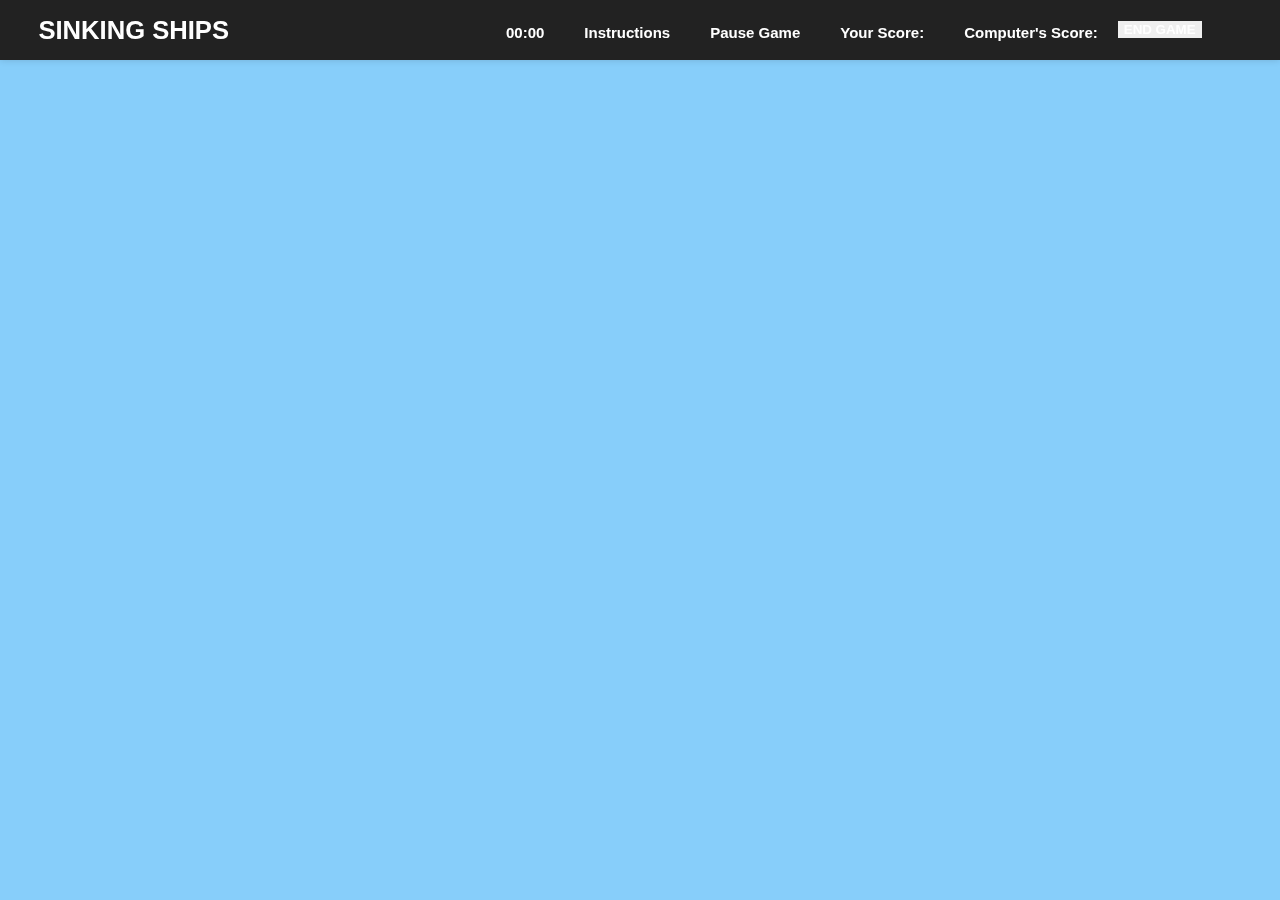
==== HTML5Application/public_html/index.html @ 92bac1d6 "Amended some AI" ====
<!DOCTYPE html>
<html>   
 <head>
    <meta charset="UTF-8">
    <link href="index.css" rel="stylesheet">
    <title>Sinking Ships</title>
  </head>
  

	<body>
    <!--Below outputs background music for the page-->
            
        <audio id="audio1" autoplay onloadeddata="setHalfVolume()" loop>
            <source src="media/background_music.mp3" type="audio/mpeg">

         Your browser does not support the audio element.
        </audio>
		
		<!--Header-->
    <header id="header">
    <div class="container">
        <h1>Sinking Ships</h1>
        
		  <!--Below outputs navigation bar-->
        <nav id="nav">
          <ul>
            <li><a id="clock">00:00</a></li>
            <li><a id = "turn"></a></li>

            <li><a href="#instructions">Instructions</a></li>
            <li><a href="#pausegame">Pause Game</a></li>
            <li><a id="pscore"> Your Score: </a></li> 
            <li><a id="cscore"> Computer's Score: </a></li> 
            <li><a<form action="welcome.html" method="get">
                        <p><input type="Submit" value="End Game"/></p>
                    </form> </li>

           </ul>
        </nav>          
      </div>
    </header>

 <!--Below outputs main grid area-->
    <div class="content">
      <div class="container">
          
          <div id="gameboard"></div>
          <div id="aigameboard"></div>
		  
        <!--Below outputs instructions Pop-Up-->
        <div id="instructions" class="overlay">
            <div class="popup">
                <h2>Instructions</h2>
                <a class="close" href="#">&times;</a>
                <div class="content">
                    <p>Select squares on the opponent’s grid to try and sink their ship!!</p>
                    <p>If the square turns red, then you have hit a ship. If it turns grey, then it’s a miss!!</p>
                    <p>If you sink an opponent’s ship, your score will go up!!</p>
                    <p>Sink all of the opponent’s ships to win!!</p>
                </div>
            </div>
        </div>


        <!--Below outputs pause Pop-Up-->
        <div id="pausegame" class="overlay">
            <div id ="pause" class="popup">
                <h3>Game Paused</h3>
                <a class="close" href="#">&times;</a>
            </div>
        </div>

 <!--Extras   
        <div id ="side">
        <h1 id = "turn"></h1>
       
        -->


        <script src="jquery-1.6.1.js"></script>
        <script src="https://ajax.googleapis.com/ajax/libs/jquery/3.1.1/jquery.min.js"></script>
        <script type="text/javascript" src="grid.js"></script>
        <script type="text/javascript" src="ship.js"></script>
        <script type="text/javascript" src="AI.js"></script>
        <script type="text/javascript" src="player.js"></script>
        <script type="text/javascript" src="general.js"></script>
        <script type="text/javascript" src="mine.js"></script>
        <script type="text/javascript" src="sinkingships.js"></script>
    </body>
</html>
---- HTML5Application/public_html/index.css ----
/* Styling for the main body*/
body {
  
  background: #87cefa;
  margin: 0;
  padding: 0;
  border: 0;
  font-size: 100%;
  font: inherit;
  vertical-align: baseline;
  
  
      
}
.container {
  position: relative;
  margin: 0 auto;
  width: 94%;
  font-family: helvetica, sans-serif;
}
/* Right column (nav id)  */


             

/* Make the columns the same height as each other */
		#container {
			overflow: hidden;
		}



/* background color when you hover over the menu options */
                 a:hover {
                background-color:#86a3d5;
                
                }
                 /* styling for pause button*/
                a{
                  border-style: none;
                  
                  text-decoration: none;  
                  font-size: 15px;
                  
                }
                



/* Styling for the header*/
#header {
  z-index: 2;
  position: fixed;
  width: 100%;
  height: 60px;
  line-height: 60px;
  background: #222;
  color: white;
  box-sizing:border-box;
box-shadow: 0 0 7px 0 rgba(0, 0, 0, 0.15);
font-size: large;


}
/* Styling for the header H1 'Sinking Ships'*/
#header h1 {
  top: 0px;
  margin: 0px;
  text-transform: uppercase;
  font-size: 2vw;
  font-weight: bold;
}
/* Styling for navigation menus*/
#nav {
  position: absolute;
  right: 0;
  top: -15px;
  height: 60px;
}
/* Styling for navigation menu*/
#nav ul li {
  float: left;
  list-style: none;
  
}
/* Styling for navigation menu*/
#nav ul li a {
  display: block;
  color: white;
  text-decoration: none;
  padding: 0 20px;
  font-size: 15px;
  font-weight: bold;
  }
  
  input[type=Submit] {
   text-transform: uppercase;
    border: none;
    color: white;
    cursor: pointer;
   font-weight: bold;
   display: block;
    margin: auto;
    position: relative;
   
   }

/* Styling for the grids*/
#gameboard {
            position:relative;
            width:250px;
            height:250px;
            float:left;
            z-index: -1;
            padding-right: 5em;
            
            
        }
        #gameboard div {
            display: inline-block;
            position:absolute;
            -webkit-box-sizing: border-box; /* Safari 3.0 - 5.0, Chrome 1 - 9, Android 2.1 - 3.x */
            -moz-box-sizing: border-box;    /* Firefox 1 - 28 */
            box-sizing: border-box;         /* Safari 5.1+, Chrome 10+, Firefox 29+, Opera 7+, IE 8+, Android 4.0+, iOS any */
            background: #f6f8f9; /* Old browsers */
            border: 3px solid black;
            width:30px;
            height:30px;
        }
        #gameboard :hover {
            background-color: #3333ff;
        }
        .hit {
            background: red;
        }
        #side {
            position: absolute;
            right: 16px;
            font-size: 18px;
        }
        #aigameboard {
            position: relative;
            width:400px;
            height:400px;
            float:left;
            z-index: -1;
        }
        #aigameboard div {
            display: inline-block;
            position:absolute;
            -webkit-box-sizing: border-box; /* Safari 3.0 - 5.0, Chrome 1 - 9, Android 2.1 - 3.x */
            -moz-box-sizing: border-box;    /* Firefox 1 - 28 */
            box-sizing: border-box;         /* Safari 5.1+, Chrome 10+, Firefox 29+, Opera 7+, IE 8+, Android 4.0+, iOS any */
            background: #f6f8f9; /* Old browsers */
            border: 3px solid black;
            width:50px;
            height:50px; 
        }
        #aigameboard :hover {
            background-color: #3333ff;
        }  
        
        
        
             /* styling for pop up and overlay */
                    
             .overlay {
            position: fixed;
            top: 0;
            bottom: 0;
            left: 0;
            right: 0;
            background: rgba(0, 0, 0, 0.7);
            transition: opacity 500ms;
            visibility: hidden;
            opacity: 0;
            }
        .overlay:target {
            visibility: visible;
            opacity: 1;
        }       
                          
            .popup {
            margin: 70px auto;
            padding: 20px;
            background: #fff;
            border-radius: 5px;
            width: 70%;
            position: relative;
            transition: all 5s ease-in-out;
        }

         .popup h2 {
            margin-top: 0;
            color: #333;
            font-family: Tahoma, Arial, sans-serif;
            text-decoration: underline
        }
        .popup h3 {

            color: #333;
            font-family: Tahoma, Arial, sans-serif;
            font-size: 300%
        }
        .popup .close {
            position: absolute;
            top: 20px;
            right: 30px;
            transition: all 200ms;
            font-size: 30px;
            font-weight: bold;
            text-decoration: none;
            color: #333;
        }
        .popup .close:hover {
            color: #06D85F;
        }
        .popup .content {
            max-height: 20%;
            overflow: auto;
        }
        
        .content {
        position: relative;
        
        }
      .content p {
      margin-bottom: 10px;
       }
        
          /* styling for mobile devices */
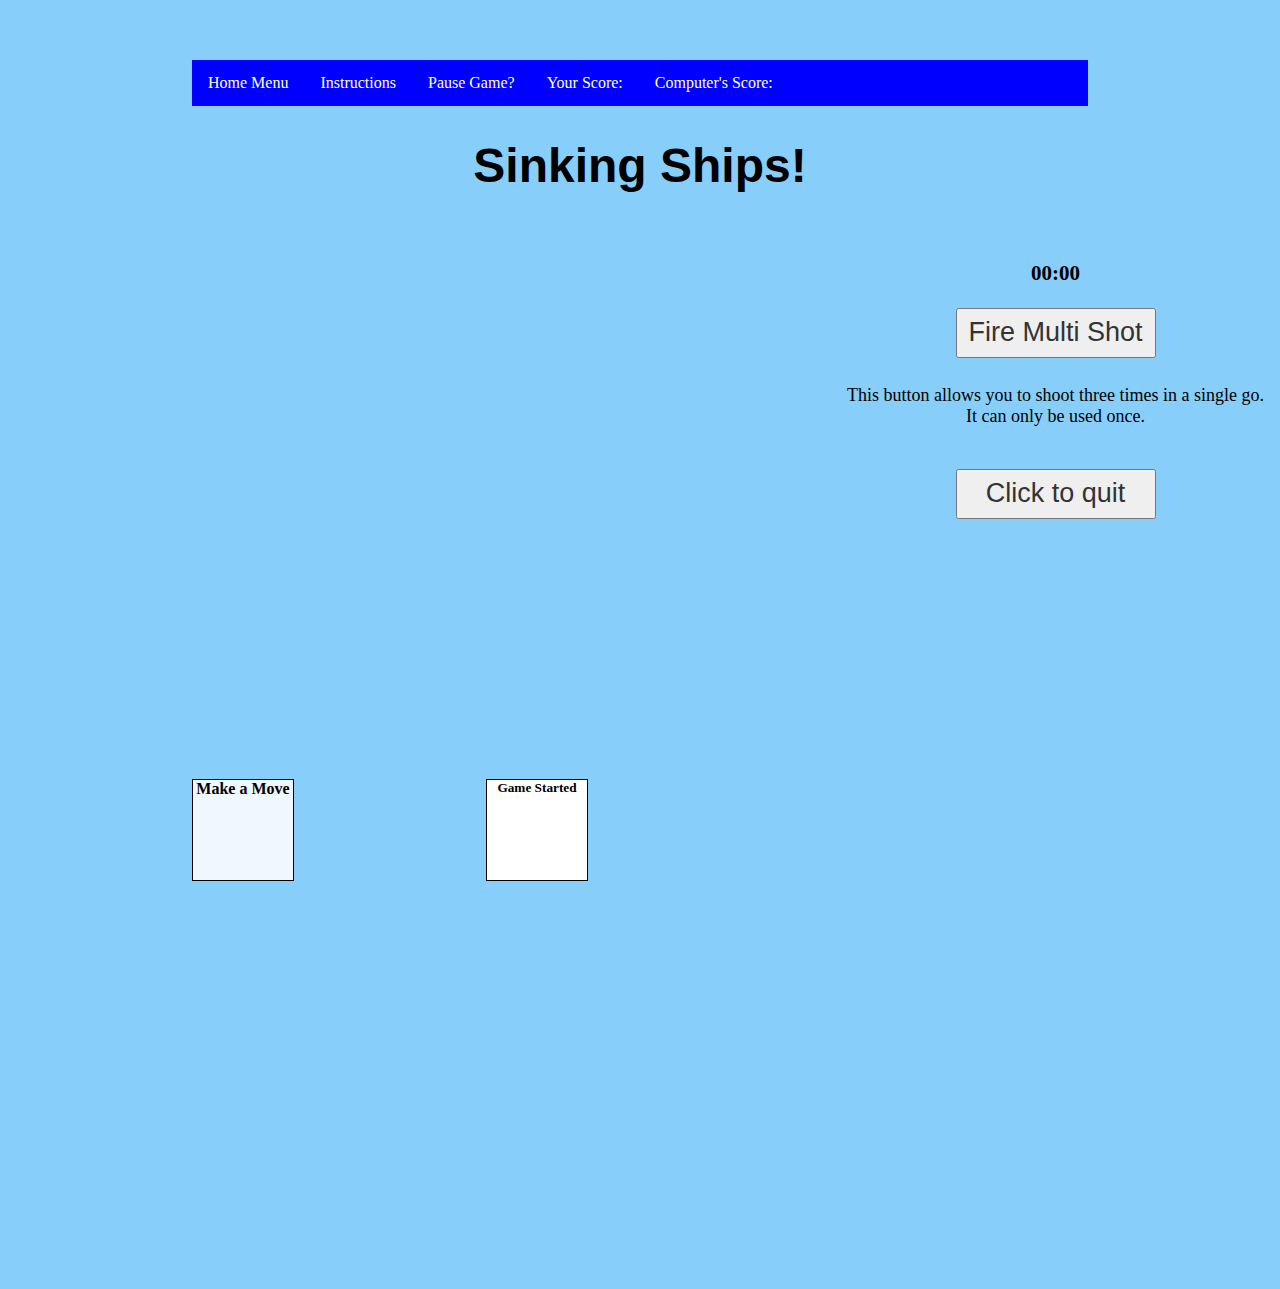
==== commit 0654d4b9: "Merge pull request #55 from CharlRoche/charlotte3" ====
--- a/HTML5Application/public_html/index.html
+++ b/HTML5Application/public_html/index.html
@@ -1,52 +1,339 @@
 <!DOCTYPE html>
 <html>   
- <head>
+    <style>
+        ul {
+            list-style-type: none;margin: 0;padding: 0;overflow: hidden;background-color: blue;
+        }
+        li {
+            float: left;
+        }
+        li a {
+            display: inline-block;color: white;text-align: center;padding: 14px 16px;text-decoration: none;
+        }
+        li a:hover {
+            background-color: darkblue;
+        }  
+        .overlay {
+            position: fixed;
+            top: 0;
+            bottom: 0;
+            left: 0;
+            right: 0;
+            background: rgba(0, 0, 0, 0.7);
+            transition: opacity 500ms;
+            visibility: hidden;
+            opacity: 0;
+        }
+        .overlay:target {
+            visibility: visible;
+            opacity: 1;
+        }
+        .popup {
+            margin: 70px auto;
+            padding: 20px;
+            background: #fff;
+            border-radius: 5px;
+            width: 70%;
+            position: relative;
+            transition: all 5s ease-in-out;
+        }
+        .popup h2 {
+            margin-top: 0;
+            color: #333;
+            font-family: Tahoma, Arial, sans-serif;
+            text-decoration: underline
+        }
+        .popup h3 {
+            color: #333;
+            font-family: Tahoma, Arial, sans-serif;
+            font-size: 300%
+        }
+        .popup .close {
+            position: absolute;
+            top: 20px;
+            right: 30px;
+            transition: all 200ms;
+            font-size: 30px;
+            font-weight: bold;
+            text-decoration: none;
+            color: #333;
+        }
+        .popup .close:hover {
+            color: #06D85F;
+        }
+        .popup .content {
+            max-height: 30%;
+            overflow: auto;
+        }
+        @media screen and (max-width: 700px){
+            .box{
+                width: 70%;
+            }
+            .popup{
+                width: 70%;
+            }
+        }
+        body {
+            background-color: lightskyblue;
+            background-repeat: no-repeat;
+            background-attachment: fixed;
+            background-position: top center;
+            text-align: center;
+            margin: 60px auto;
+            width: 70%;
+            max-width: 1350px;
+        }
+        h1 {
+            font-size: 3em;
+            font-family:'Helvetica', 'Arial', 'Sans-Serif';
+        }
+        p, button, input {
+            font-size: 1.5em;
+            line-height: 1.4em;
+            color: #333;
+            margin-bottom:1em;
+
+        }
+        #gameboard {
+            position:relative;
+            margin:0 auto 2em auto;
+            width:500px;
+            height:500px;
+            float:left;
+            z-index: -1;
+        }
+        #gameboard div {
+            display: inline-block;
+            position:absolute;
+            -webkit-box-sizing: border-box; /* Safari 3.0 - 5.0, Chrome 1 - 9, Android 2.1 - 3.x */
+            -moz-box-sizing: border-box;    /* Firefox 1 - 28 */
+            box-sizing: border-box;         /* Safari 5.1+, Chrome 10+, Firefox 29+, Opera 7+, IE 8+, Android 4.0+, iOS any */
+            background: #f6f8f9; /* Old browsers */
+            border: 1px solid blue;
+            width:30px;
+            height:30px;
+        }
+        #gameboard :hover {
+            background-color: #3333ff;
+        }
+        .hit {
+            background: red;
+        }
+        #side {
+            position: absolute;
+
+            right: 16px;
+            font-size: 18px;
+        }
+        #aigameboard {
+            position:relative;
+            margin:0 auto 2em auto;
+            width:500px;
+            height:500px;
+            float:right;
+            z-index: -1;
+        }
+        #aigameboard div {
+            display: inline-block;
+            position:absolute;
+            -webkit-box-sizing: border-box; /* Safari 3.0 - 5.0, Chrome 1 - 9, Android 2.1 - 3.x */
+            -moz-box-sizing: border-box;    /* Firefox 1 - 28 */
+            box-sizing: border-box;         /* Safari 5.1+, Chrome 10+, Firefox 29+, Opera 7+, IE 8+, Android 4.0+, iOS any */
+            background: #f6f8f9; /* Old browsers */
+            border: 1px solid black;
+            width:50px;
+            height:50px; 
+        }
+        #aigameboard :hover {
+            background-color: #3333ff;
+        }  
+    </style>
+
     <meta charset="UTF-8">
-    <link href="index.css" rel="stylesheet">
-    <title>Sinking Ships</title>
-  </head>
+    <meta name="viewport" content="width=device-width, initial-scale=1.0">
+
+    <body>
+
+    <style>
+ul {
+    list-style-type: none;margin: 0;padding: 0;overflow: hidden;background-color: blue;
+}
+li {
+    float: left;
+}
+li a {
+    display: inline-block;color: white;text-align: center;padding: 14px 16px;text-decoration: none;
+}
+li a:hover {
+    background-color: darkblue;
+}  
+.overlay {
+  position: fixed;
+  top: 0;
+  bottom: 0;
+  left: 0;
+  right: 0;
+  background: rgba(0, 0, 0, 0.7);
+  transition: opacity 500ms;
+  visibility: hidden;
+  opacity: 0;
+}
+.overlay:target {
+  visibility: visible;
+  opacity: 1;
+}
+.popup {
+  margin: 70px auto;
+  padding: 20px;
+  background: #fff;
+  border-radius: 5px;
+  width: 70%;
+  position: relative;
+  transition: all 5s ease-in-out;
+}
+.popup h2 {
+  margin-top: 0;
+  color: #333;
+  font-family: Tahoma, Arial, sans-serif;
+  text-decoration: underline
+}
+.popup h3 {
   
-
-	<body>
-    <!--Below outputs background music for the page-->
-            
+  color: #333;
+  font-family: Tahoma, Arial, sans-serif;
+  font-size: 300%
+}
+.popup .close {
+  position: absolute;
+  top: 20px;
+  right: 30px;
+  transition: all 200ms;
+  font-size: 30px;
+  font-weight: bold;
+  text-decoration: none;
+  color: #333;
+}
+.popup .close:hover {
+  color: #06D85F;
+}
+.popup .content {
+  max-height: 30%;
+  overflow: auto;
+}
+@media screen and (max-width: 700px){
+  .box{
+    width: 70%;
+  }
+  .popup{
+    width: 70%;
+  }
+}
+body {
+background-color: lightskyblue;
+background-repeat: no-repeat;
+background-attachment: fixed;
+background-position: top center;
+text-align: center;
+margin: 60px auto;
+width: 70%;
+max-width: 1350px;
+}
+h1 {
+    font-size: 3em;
+    font-family:'Helvetica', 'Arial', 'Sans-Serif';
+}
+p, button, input {
+    font-size: 1.5em;
+    line-height: 1.4em;
+    color: #333;
+	margin-bottom:1em;
+}
+#gameboard {
+	position:relative;
+	margin:0 auto 2em auto;
+	width:500px;
+	height:500px;
+        float:left;
+        z-index: -1;
+}
+#gameboard div {
+        display: inline-block;
+	position:absolute;
+	-webkit-box-sizing: border-box; /* Safari 3.0 - 5.0, Chrome 1 - 9, Android 2.1 - 3.x */
+	-moz-box-sizing: border-box;    /* Firefox 1 - 28 */
+	box-sizing: border-box;         /* Safari 5.1+, Chrome 10+, Firefox 29+, Opera 7+, IE 8+, Android 4.0+, iOS any */
+	background: #f6f8f9; /* Old browsers */
+	border: 1px solid blue;
+	width:30px;
+	height:30px;
+}
+#gameboard :hover {
+    background-color: #3333ff;
+}
+.hit {
+	background: red;
+}
+.box{
+	width:100px;
+	height:100px;
+        border: 1px solid black;
+        background: #f0f8ff;
+        float:left;
+        float: bottom;
+}
+.aibox{
+	width:100px;
+	height:100px;
+        border: 1px solid black;
+        background: #ffffff;
+        float: right;
+        float: bottom;
+}
+#aigameboard {
+	position:relative;
+	margin:0 auto 2em auto;
+	width:500px;
+	height:500px;
+        float:right;
+        z-index: -1;
+}
+#aigameboard div {
+        display: inline-block;
+    	position:absolute;
+	-webkit-box-sizing: border-box; /* Safari 3.0 - 5.0, Chrome 1 - 9, Android 2.1 - 3.x */
+	-moz-box-sizing: border-box;    /* Firefox 1 - 28 */
+	box-sizing: border-box;         /* Safari 5.1+, Chrome 10+, Firefox 29+, Opera 7+, IE 8+, Android 4.0+, iOS any */
+	background: #f6f8f9; /* Old browsers */
+	border: 1px solid black;
+	width:50px;
+	height:50px; 
+}
+#aigameboard :hover {
+    background-color: #3333ff;
+}  
+</style>
+
+        <meta charset="UTF-8">
+        <meta name="viewport" content="width=device-width, initial-scale=1.0">
+
+    <body>
+
         <audio id="audio1" autoplay onloadeddata="setHalfVolume()" loop>
-            <source src="media/background_music.mp3" type="audio/mpeg">
-
-         Your browser does not support the audio element.
+            <source src="background_music.mp3" type="audio/mpeg">
+
+            Your browser does not support the audio element.
         </audio>
-		
-		<!--Header-->
-    <header id="header">
-    <div class="container">
-        <h1>Sinking Ships</h1>
-        
-		  <!--Below outputs navigation bar-->
-        <nav id="nav">
-          <ul>
-            <li><a id="clock">00:00</a></li>
-            <li><a id = "turn"></a></li>
-
+
+        <!--Below outputs menu bar-->
+        <ul>
+            <li><a href="welcome.html">Home Menu</a></li>
             <li><a href="#instructions">Instructions</a></li>
-            <li><a href="#pausegame">Pause Game</a></li>
+            <li><a href="#pausegame">Pause Game?</a></li>
             <li><a id="pscore"> Your Score: </a></li> 
             <li><a id="cscore"> Computer's Score: </a></li> 
-            <li><a<form action="welcome.html" method="get">
-                        <p><input type="Submit" value="End Game"/></p>
-                    </form> </li>
-
-           </ul>
-        </nav>          
-      </div>
-    </header>
-
- <!--Below outputs main grid area-->
-    <div class="content">
-      <div class="container">
-          
-          <div id="gameboard"></div>
-          <div id="aigameboard"></div>
-		  
+
+        </ul>
+
         <!--Below outputs instructions Pop-Up-->
         <div id="instructions" class="overlay">
             <div class="popup">
@@ -61,7 +348,6 @@
             </div>
         </div>
 
-
         <!--Below outputs pause Pop-Up-->
         <div id="pausegame" class="overlay">
             <div id ="pause" class="popup">
@@ -70,12 +356,31 @@
             </div>
         </div>
 
- <!--Extras   
+
+
+        <h1 id = "title">Sinking Ships!</h1>
         <div id ="side">
-        <h1 id = "turn"></h1>
-       
-        -->
-
+            <h1 id = "turn"></h1>
+            <h3 id="clock">00:00</h3>
+            <button type="button" id="btnMultiShot" style="height:50px; width:200px;">Fire Multi Shot</button>
+            <br>  This button allows you to shoot three times in a single go. <br> It can only be used once.<br> <br><br>
+
+            <form action="welcome.html" method="get">
+                <input type="Submit" value="Click to quit" style="height:50px; width:200px;"/>
+
+            </form>
+
+
+
+        </div>
+        
+        
+        <div id="gameboard"></div>
+
+        <div id="aigameboard"></div>
+        
+        <h4 class="box" id="dialogueBox">Make a Move</h4>
+        <h5 class="aibox" id="aidialogueBox">Game Started</h5>
 
         <script src="jquery-1.6.1.js"></script>
         <script src="https://ajax.googleapis.com/ajax/libs/jquery/3.1.1/jquery.min.js"></script>
@@ -86,5 +391,6 @@
         <script type="text/javascript" src="general.js"></script>
         <script type="text/javascript" src="mine.js"></script>
         <script type="text/javascript" src="sinkingships.js"></script>
+        
     </body>
 </html>
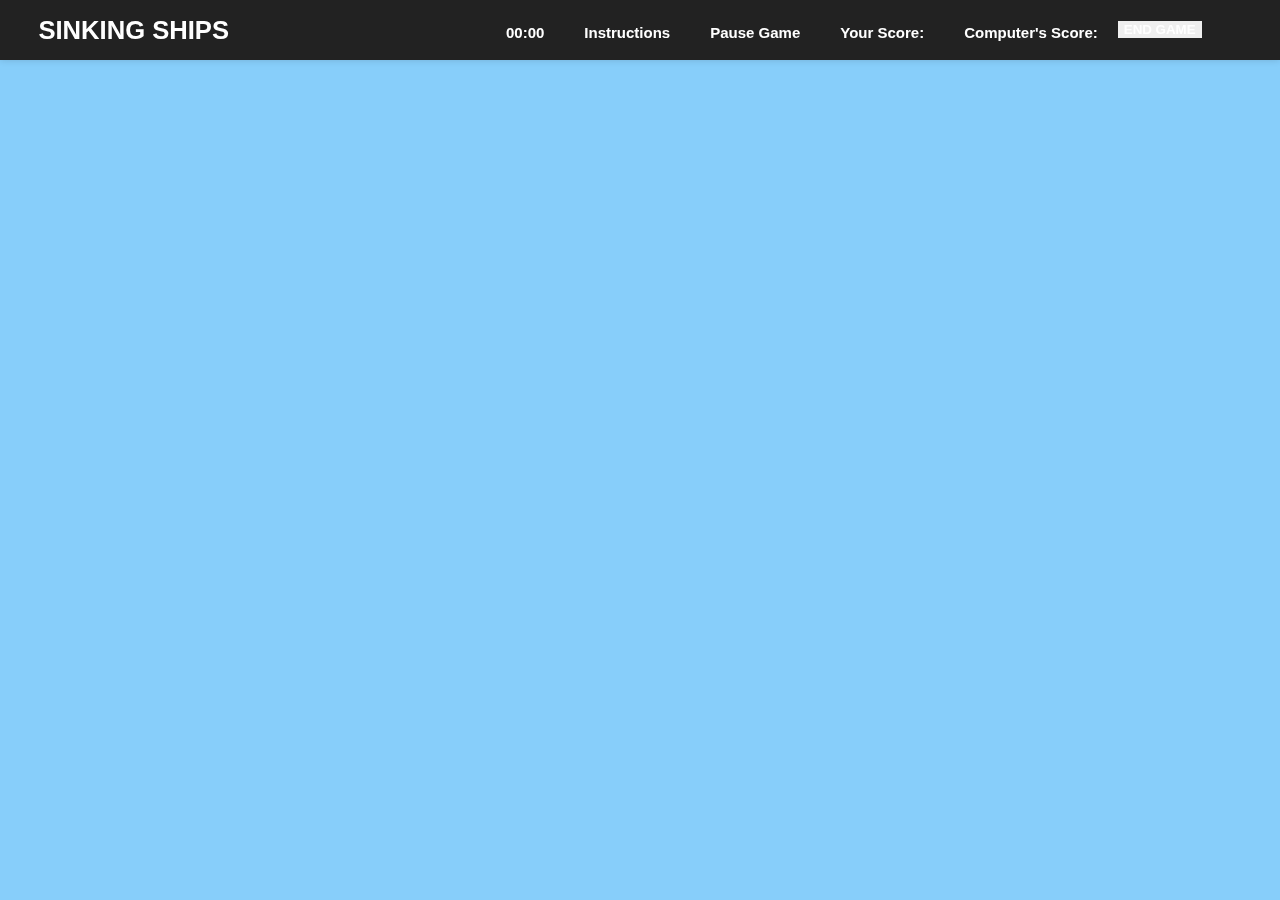
==== commit df361581: "Merge origin/Derby into ai" ====
--- a/HTML5Application/public_html/index.html
+++ b/HTML5Application/public_html/index.html
@@ -1,339 +1,52 @@
 <!DOCTYPE html>
 <html>   
-    <style>
-        ul {
-            list-style-type: none;margin: 0;padding: 0;overflow: hidden;background-color: blue;
-        }
-        li {
-            float: left;
-        }
-        li a {
-            display: inline-block;color: white;text-align: center;padding: 14px 16px;text-decoration: none;
-        }
-        li a:hover {
-            background-color: darkblue;
-        }  
-        .overlay {
-            position: fixed;
-            top: 0;
-            bottom: 0;
-            left: 0;
-            right: 0;
-            background: rgba(0, 0, 0, 0.7);
-            transition: opacity 500ms;
-            visibility: hidden;
-            opacity: 0;
-        }
-        .overlay:target {
-            visibility: visible;
-            opacity: 1;
-        }
-        .popup {
-            margin: 70px auto;
-            padding: 20px;
-            background: #fff;
-            border-radius: 5px;
-            width: 70%;
-            position: relative;
-            transition: all 5s ease-in-out;
-        }
-        .popup h2 {
-            margin-top: 0;
-            color: #333;
-            font-family: Tahoma, Arial, sans-serif;
-            text-decoration: underline
-        }
-        .popup h3 {
-            color: #333;
-            font-family: Tahoma, Arial, sans-serif;
-            font-size: 300%
-        }
-        .popup .close {
-            position: absolute;
-            top: 20px;
-            right: 30px;
-            transition: all 200ms;
-            font-size: 30px;
-            font-weight: bold;
-            text-decoration: none;
-            color: #333;
-        }
-        .popup .close:hover {
-            color: #06D85F;
-        }
-        .popup .content {
-            max-height: 30%;
-            overflow: auto;
-        }
-        @media screen and (max-width: 700px){
-            .box{
-                width: 70%;
-            }
-            .popup{
-                width: 70%;
-            }
-        }
-        body {
-            background-color: lightskyblue;
-            background-repeat: no-repeat;
-            background-attachment: fixed;
-            background-position: top center;
-            text-align: center;
-            margin: 60px auto;
-            width: 70%;
-            max-width: 1350px;
-        }
-        h1 {
-            font-size: 3em;
-            font-family:'Helvetica', 'Arial', 'Sans-Serif';
-        }
-        p, button, input {
-            font-size: 1.5em;
-            line-height: 1.4em;
-            color: #333;
-            margin-bottom:1em;
+ <head>
+    <meta charset="UTF-8">
+    <link href="index.css" rel="stylesheet">
+    <title>Sinking Ships</title>
+  </head>
+  
 
-        }
-        #gameboard {
-            position:relative;
-            margin:0 auto 2em auto;
-            width:500px;
-            height:500px;
-            float:left;
-            z-index: -1;
-        }
-        #gameboard div {
-            display: inline-block;
-            position:absolute;
-            -webkit-box-sizing: border-box; /* Safari 3.0 - 5.0, Chrome 1 - 9, Android 2.1 - 3.x */
-            -moz-box-sizing: border-box;    /* Firefox 1 - 28 */
-            box-sizing: border-box;         /* Safari 5.1+, Chrome 10+, Firefox 29+, Opera 7+, IE 8+, Android 4.0+, iOS any */
-            background: #f6f8f9; /* Old browsers */
-            border: 1px solid blue;
-            width:30px;
-            height:30px;
-        }
-        #gameboard :hover {
-            background-color: #3333ff;
-        }
-        .hit {
-            background: red;
-        }
-        #side {
-            position: absolute;
+	<body>
+    <!--Below outputs background music for the page-->
+            
+        <audio id="audio1" autoplay onloadeddata="setHalfVolume()" loop>
+            <source src="media/background_music.mp3" type="audio/mpeg">
 
-            right: 16px;
-            font-size: 18px;
-        }
-        #aigameboard {
-            position:relative;
-            margin:0 auto 2em auto;
-            width:500px;
-            height:500px;
-            float:right;
-            z-index: -1;
-        }
-        #aigameboard div {
-            display: inline-block;
-            position:absolute;
-            -webkit-box-sizing: border-box; /* Safari 3.0 - 5.0, Chrome 1 - 9, Android 2.1 - 3.x */
-            -moz-box-sizing: border-box;    /* Firefox 1 - 28 */
-            box-sizing: border-box;         /* Safari 5.1+, Chrome 10+, Firefox 29+, Opera 7+, IE 8+, Android 4.0+, iOS any */
-            background: #f6f8f9; /* Old browsers */
-            border: 1px solid black;
-            width:50px;
-            height:50px; 
-        }
-        #aigameboard :hover {
-            background-color: #3333ff;
-        }  
-    </style>
+         Your browser does not support the audio element.
+        </audio>
+		
+		<!--Header-->
+    <header id="header">
+    <div class="container">
+        <h1>Sinking Ships</h1>
+        
+		  <!--Below outputs navigation bar-->
+        <nav id="nav">
+          <ul>
+            <li><a id="clock">00:00</a></li>
+            <li><a id = "turn"></a></li>
 
-    <meta charset="UTF-8">
-    <meta name="viewport" content="width=device-width, initial-scale=1.0">
-
-    <body>
-
-    <style>
-ul {
-    list-style-type: none;margin: 0;padding: 0;overflow: hidden;background-color: blue;
-}
-li {
-    float: left;
-}
-li a {
-    display: inline-block;color: white;text-align: center;padding: 14px 16px;text-decoration: none;
-}
-li a:hover {
-    background-color: darkblue;
-}  
-.overlay {
-  position: fixed;
-  top: 0;
-  bottom: 0;
-  left: 0;
-  right: 0;
-  background: rgba(0, 0, 0, 0.7);
-  transition: opacity 500ms;
-  visibility: hidden;
-  opacity: 0;
-}
-.overlay:target {
-  visibility: visible;
-  opacity: 1;
-}
-.popup {
-  margin: 70px auto;
-  padding: 20px;
-  background: #fff;
-  border-radius: 5px;
-  width: 70%;
-  position: relative;
-  transition: all 5s ease-in-out;
-}
-.popup h2 {
-  margin-top: 0;
-  color: #333;
-  font-family: Tahoma, Arial, sans-serif;
-  text-decoration: underline
-}
-.popup h3 {
-  
-  color: #333;
-  font-family: Tahoma, Arial, sans-serif;
-  font-size: 300%
-}
-.popup .close {
-  position: absolute;
-  top: 20px;
-  right: 30px;
-  transition: all 200ms;
-  font-size: 30px;
-  font-weight: bold;
-  text-decoration: none;
-  color: #333;
-}
-.popup .close:hover {
-  color: #06D85F;
-}
-.popup .content {
-  max-height: 30%;
-  overflow: auto;
-}
-@media screen and (max-width: 700px){
-  .box{
-    width: 70%;
-  }
-  .popup{
-    width: 70%;
-  }
-}
-body {
-background-color: lightskyblue;
-background-repeat: no-repeat;
-background-attachment: fixed;
-background-position: top center;
-text-align: center;
-margin: 60px auto;
-width: 70%;
-max-width: 1350px;
-}
-h1 {
-    font-size: 3em;
-    font-family:'Helvetica', 'Arial', 'Sans-Serif';
-}
-p, button, input {
-    font-size: 1.5em;
-    line-height: 1.4em;
-    color: #333;
-	margin-bottom:1em;
-}
-#gameboard {
-	position:relative;
-	margin:0 auto 2em auto;
-	width:500px;
-	height:500px;
-        float:left;
-        z-index: -1;
-}
-#gameboard div {
-        display: inline-block;
-	position:absolute;
-	-webkit-box-sizing: border-box; /* Safari 3.0 - 5.0, Chrome 1 - 9, Android 2.1 - 3.x */
-	-moz-box-sizing: border-box;    /* Firefox 1 - 28 */
-	box-sizing: border-box;         /* Safari 5.1+, Chrome 10+, Firefox 29+, Opera 7+, IE 8+, Android 4.0+, iOS any */
-	background: #f6f8f9; /* Old browsers */
-	border: 1px solid blue;
-	width:30px;
-	height:30px;
-}
-#gameboard :hover {
-    background-color: #3333ff;
-}
-.hit {
-	background: red;
-}
-.box{
-	width:100px;
-	height:100px;
-        border: 1px solid black;
-        background: #f0f8ff;
-        float:left;
-        float: bottom;
-}
-.aibox{
-	width:100px;
-	height:100px;
-        border: 1px solid black;
-        background: #ffffff;
-        float: right;
-        float: bottom;
-}
-#aigameboard {
-	position:relative;
-	margin:0 auto 2em auto;
-	width:500px;
-	height:500px;
-        float:right;
-        z-index: -1;
-}
-#aigameboard div {
-        display: inline-block;
-    	position:absolute;
-	-webkit-box-sizing: border-box; /* Safari 3.0 - 5.0, Chrome 1 - 9, Android 2.1 - 3.x */
-	-moz-box-sizing: border-box;    /* Firefox 1 - 28 */
-	box-sizing: border-box;         /* Safari 5.1+, Chrome 10+, Firefox 29+, Opera 7+, IE 8+, Android 4.0+, iOS any */
-	background: #f6f8f9; /* Old browsers */
-	border: 1px solid black;
-	width:50px;
-	height:50px; 
-}
-#aigameboard :hover {
-    background-color: #3333ff;
-}  
-</style>
-
-        <meta charset="UTF-8">
-        <meta name="viewport" content="width=device-width, initial-scale=1.0">
-
-    <body>
-
-        <audio id="audio1" autoplay onloadeddata="setHalfVolume()" loop>
-            <source src="background_music.mp3" type="audio/mpeg">
-
-            Your browser does not support the audio element.
-        </audio>
-
-        <!--Below outputs menu bar-->
-        <ul>
-            <li><a href="welcome.html">Home Menu</a></li>
             <li><a href="#instructions">Instructions</a></li>
-            <li><a href="#pausegame">Pause Game?</a></li>
+            <li><a href="#pausegame">Pause Game</a></li>
             <li><a id="pscore"> Your Score: </a></li> 
             <li><a id="cscore"> Computer's Score: </a></li> 
+            <li><a<form action="welcome.html" method="get">
+                        <p><input type="Submit" value="End Game"/></p>
+                    </form> </li>
 
-        </ul>
+           </ul>
+        </nav>          
+      </div>
+    </header>
 
+ <!--Below outputs main grid area-->
+    <div class="content">
+      <div class="container">
+          
+          <div id="gameboard"></div>
+          <div id="aigameboard"></div>
+		  
         <!--Below outputs instructions Pop-Up-->
         <div id="instructions" class="overlay">
             <div class="popup">
@@ -347,6 +60,9 @@
                 </div>
             </div>
         </div>
+        
+        
+
 
         <!--Below outputs pause Pop-Up-->
         <div id="pausegame" class="overlay">
@@ -356,31 +72,12 @@
             </div>
         </div>
 
+ <!--Extras   
+        <div id ="side">
+        <h1 id = "turn"></h1>
+       
+        -->
 
-
-        <h1 id = "title">Sinking Ships!</h1>
-        <div id ="side">
-            <h1 id = "turn"></h1>
-            <h3 id="clock">00:00</h3>
-            <button type="button" id="btnMultiShot" style="height:50px; width:200px;">Fire Multi Shot</button>
-            <br>  This button allows you to shoot three times in a single go. <br> It can only be used once.<br> <br><br>
-
-            <form action="welcome.html" method="get">
-                <input type="Submit" value="Click to quit" style="height:50px; width:200px;"/>
-
-            </form>
-
-
-
-        </div>
-        
-        
-        <div id="gameboard"></div>
-
-        <div id="aigameboard"></div>
-        
-        <h4 class="box" id="dialogueBox">Make a Move</h4>
-        <h5 class="aibox" id="aidialogueBox">Game Started</h5>
 
         <script src="jquery-1.6.1.js"></script>
         <script src="https://ajax.googleapis.com/ajax/libs/jquery/3.1.1/jquery.min.js"></script>
@@ -391,6 +88,5 @@
         <script type="text/javascript" src="general.js"></script>
         <script type="text/javascript" src="mine.js"></script>
         <script type="text/javascript" src="sinkingships.js"></script>
-        
     </body>
 </html>
--- a/HTML5Application/public_html/index.css
+++ b/HTML5Application/public_html/index.css
@@ -0,0 +1,233 @@
+/* Styling for the main body*/
+body {
+  
+  background: #87cefa;
+  margin: 0;
+  padding: 0;
+  border: 0;
+  font-size: 100%;
+  font: inherit;
+  vertical-align: baseline;
+  
+  
+      
+}
+.container {
+  position: relative;
+  margin: 0 auto;
+  width: 94%;
+  font-family: helvetica, sans-serif;
+}
+/* Right column (nav id)  */
+
+
+             
+
+/* Make the columns the same height as each other */
+		#container {
+			overflow: hidden;
+		}
+
+
+
+/* background color when you hover over the menu options */
+                 a:hover {
+                background-color:#86a3d5;
+                
+                }
+                 /* styling for pause button*/
+                a{
+                  border-style: none;
+                  
+                  text-decoration: none;  
+                  font-size: 15px;
+                  
+                }
+                
+
+
+
+/* Styling for the header*/
+#header {
+  z-index: 2;
+  position: fixed;
+  width: 100%;
+  height: 60px;
+  line-height: 60px;
+  background: #222;
+  color: white;
+  box-sizing:border-box;
+box-shadow: 0 0 7px 0 rgba(0, 0, 0, 0.15);
+font-size: large;
+
+
+}
+/* Styling for the header H1 'Sinking Ships'*/
+#header h1 {
+  top: 0px;
+  margin: 0px;
+  text-transform: uppercase;
+  font-size: 2vw;
+  font-weight: bold;
+}
+/* Styling for navigation menus*/
+#nav {
+  position: absolute;
+  right: 0;
+  top: -15px;
+  height: 60px;
+}
+/* Styling for navigation menu*/
+#nav ul li {
+  float: left;
+  list-style: none;
+  
+}
+/* Styling for navigation menu*/
+#nav ul li a {
+  display: block;
+  color: white;
+  text-decoration: none;
+  padding: 0 20px;
+  font-size: 15px;
+  font-weight: bold;
+  }
+  
+  input[type=Submit] {
+   text-transform: uppercase;
+    border: none;
+    color: white;
+    cursor: pointer;
+   font-weight: bold;
+   display: block;
+    margin: auto;
+    position: relative;
+   
+   }
+
+/* Styling for the grids*/
+#gameboard {
+            position:relative;
+            width:250px;
+            height:250px;
+            float:left;
+            z-index: -1;
+            padding-right: 5em;
+            
+            
+        }
+        #gameboard div {
+            display: inline-block;
+            position:absolute;
+            -webkit-box-sizing: border-box; /* Safari 3.0 - 5.0, Chrome 1 - 9, Android 2.1 - 3.x */
+            -moz-box-sizing: border-box;    /* Firefox 1 - 28 */
+            box-sizing: border-box;         /* Safari 5.1+, Chrome 10+, Firefox 29+, Opera 7+, IE 8+, Android 4.0+, iOS any */
+            background: #f6f8f9; /* Old browsers */
+            border: 3px solid black;
+            width:30px;
+            height:30px;
+        }
+        #gameboard :hover {
+            background-color: #3333ff;
+        }
+        .hit {
+            background: red;
+        }
+        #side {
+            position: absolute;
+            right: 16px;
+            font-size: 18px;
+        }
+        #aigameboard {
+            position: relative;
+            width:400px;
+            height:400px;
+            float:left;
+            z-index: -1;
+        }
+        #aigameboard div {
+            display: inline-block;
+            position:absolute;
+            -webkit-box-sizing: border-box; /* Safari 3.0 - 5.0, Chrome 1 - 9, Android 2.1 - 3.x */
+            -moz-box-sizing: border-box;    /* Firefox 1 - 28 */
+            box-sizing: border-box;         /* Safari 5.1+, Chrome 10+, Firefox 29+, Opera 7+, IE 8+, Android 4.0+, iOS any */
+            background: #f6f8f9; /* Old browsers */
+            border: 3px solid black;
+            width:50px;
+            height:50px; 
+        }
+        #aigameboard :hover {
+            background-color: #3333ff;
+        }  
+        
+        
+        
+             /* styling for pop up and overlay */
+                    
+             .overlay {
+            position: fixed;
+            top: 0;
+            bottom: 0;
+            left: 0;
+            right: 0;
+            background: rgba(0, 0, 0, 0.7);
+            transition: opacity 500ms;
+            visibility: hidden;
+            opacity: 0;
+            }
+        .overlay:target {
+            visibility: visible;
+            opacity: 1;
+        }       
+                          
+            .popup {
+            margin: 70px auto;
+            padding: 20px;
+            background: #fff;
+            border-radius: 5px;
+            width: 70%;
+            position: relative;
+            transition: all 5s ease-in-out;
+        }
+
+         .popup h2 {
+            margin-top: 0;
+            color: #333;
+            font-family: Tahoma, Arial, sans-serif;
+            text-decoration: underline
+        }
+        .popup h3 {
+
+            color: #333;
+            font-family: Tahoma, Arial, sans-serif;
+            font-size: 300%
+        }
+        .popup .close {
+            position: absolute;
+            top: 20px;
+            right: 30px;
+            transition: all 200ms;
+            font-size: 30px;
+            font-weight: bold;
+            text-decoration: none;
+            color: #333;
+        }
+        .popup .close:hover {
+            color: #06D85F;
+        }
+        .popup .content {
+            max-height: 20%;
+            overflow: auto;
+        }
+        
+        .content {
+        position: relative;
+        
+        }
+      .content p {
+      margin-bottom: 10px;
+       }
+        
+          /* styling for mobile devices */
+          
+       
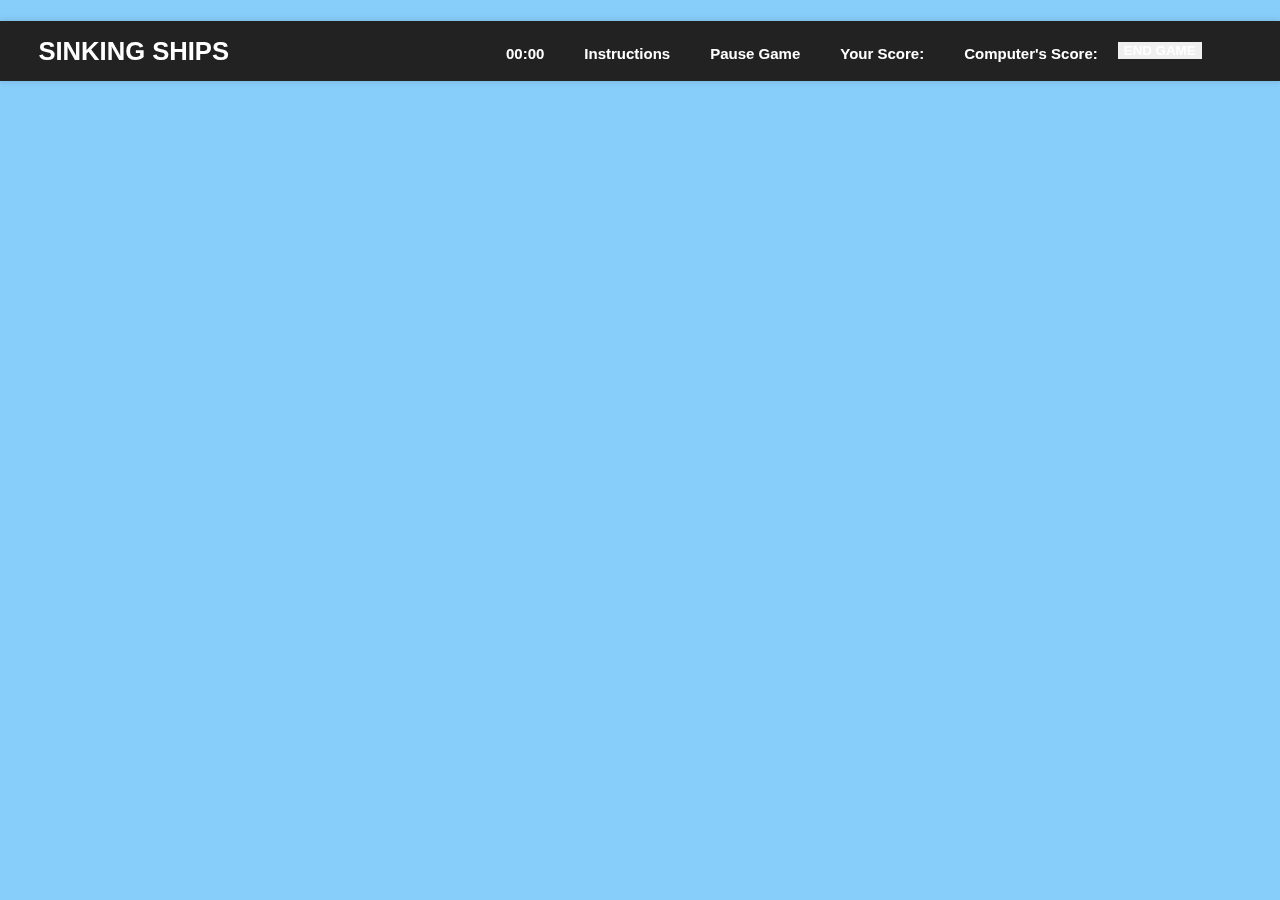
==== commit b8886838: "Including boxes for player actions" ====
--- a/HTML5Application/public_html/index.html
+++ b/HTML5Application/public_html/index.html
@@ -31,7 +31,7 @@
             <li><a href="#pausegame">Pause Game</a></li>
             <li><a id="pscore"> Your Score: </a></li> 
             <li><a id="cscore"> Computer's Score: </a></li> 
-            <li><a<form action="welcome.html" method="get">
+            <li><form action="welcome.html" method="get">
                         <p><input type="Submit" value="End Game"/></p>
                     </form> </li>
 
@@ -46,7 +46,7 @@
           
           <div id="gameboard"></div>
           <div id="aigameboard"></div>
-		  
+          
         <!--Below outputs instructions Pop-Up-->
         <div id="instructions" class="overlay">
             <div class="popup">
@@ -61,7 +61,6 @@
             </div>
         </div>
         
-        
 
 
         <!--Below outputs pause Pop-Up-->
@@ -71,12 +70,17 @@
                 <a class="close" href="#">&times;</a>
             </div>
         </div>
-
+      </div>
+        <div class="container">
+            <h4 class="pbox" id="dialogBox">Make a Move</h4>
+            <h5 class="aibox" id="aiDialogBox">Game Started</h5>
+        </div>
  <!--Extras   
         <div id ="side">
         <h1 id = "turn"></h1>
        
         -->
+        
 
 
         <script src="jquery-1.6.1.js"></script>
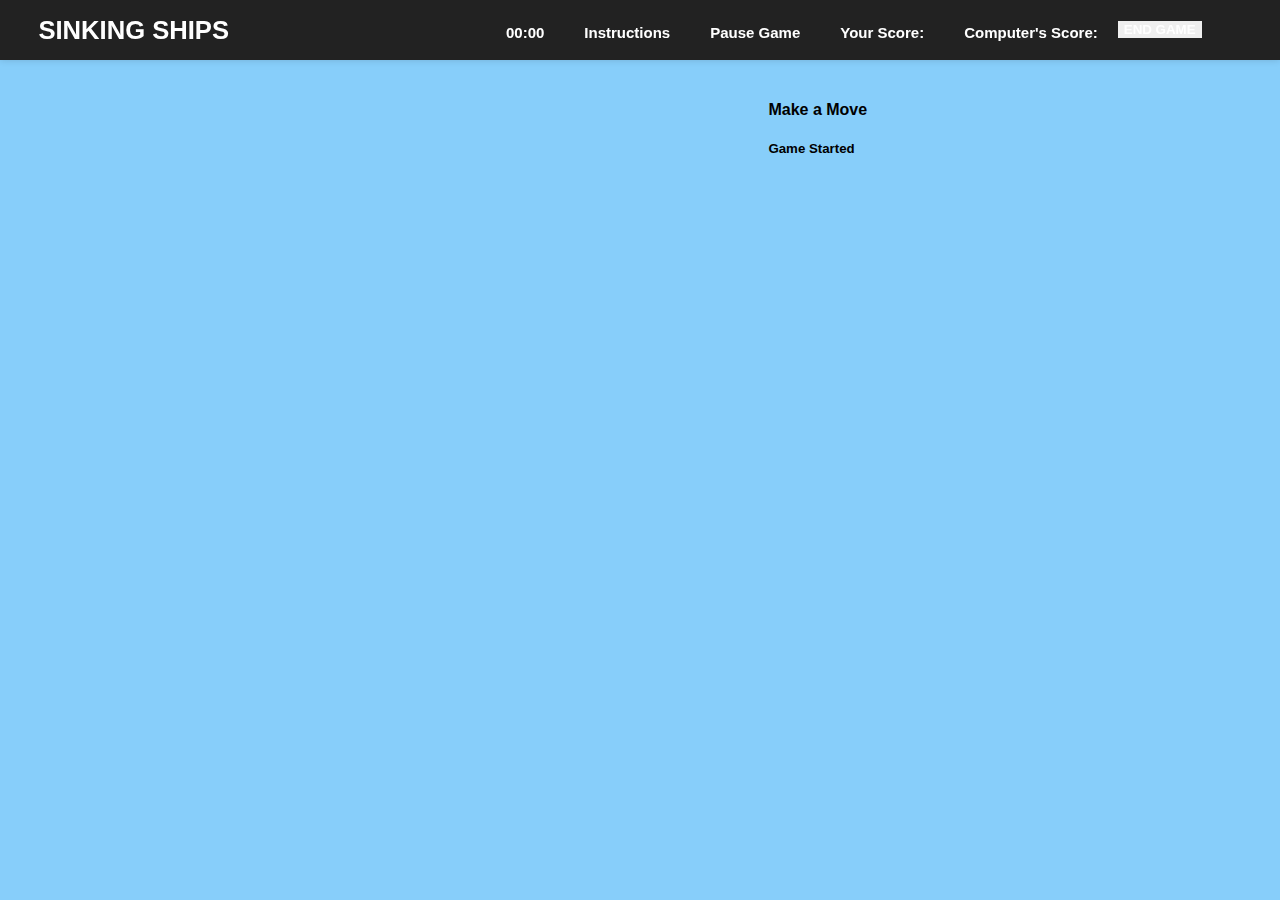
==== commit 58a6ecd5: "Merge origin/master" ====
--- a/HTML5Application/public_html/index.html
+++ b/HTML5Application/public_html/index.html
@@ -61,6 +61,7 @@
             </div>
         </div>
         
+        
 
 
         <!--Below outputs pause Pop-Up-->
--- a/HTML5Application/public_html/index.css
+++ b/HTML5Application/public_html/index.css
@@ -28,7 +28,13 @@
 			overflow: hidden;
 		}
 
-
+.content {
+  position: relative;
+  padding-top: 80px;
+}
+.content p {
+  margin-bottom: 10px;
+}
 
 /* background color when you hover over the menu options */
                  a:hover {
@@ -216,18 +222,44 @@
             color: #06D85F;
         }
         .popup .content {
-            max-height: 20%;
+            max-height: 30%;
             overflow: auto;
         }
-        
-        .content {
-        position: relative;
-        
-        }
-      .content p {
-      margin-bottom: 10px;
-       }
         
           /* styling for mobile devices */
           
-       
+        @media only screen  and (max-width: 768px) {
+  #header .container {
+    width: 100%;
+  }
+  #header h1 {
+    padding-left: 3%;
+  }
+  #nav {
+    width: 100%;
+    top: 60px;
+  }
+  #nav:before {
+    content: '\2630';
+    display: block;
+    position: absolute;
+    right: 3%;
+    top: -50px;
+    line-height: 40px;
+    font-size: 1.4em;
+    cursor: pointer;
+  }
+  #nav ul {
+    background: #222;
+    width: 100%;
+    margin: 0px;
+  }
+  #nav ul li {
+    float: none;
+  }
+  #nav ul li a {
+    padding: 10px 3%;
+    line-height: 20px;
+    border-top: 1px solid #333;
+  }
+}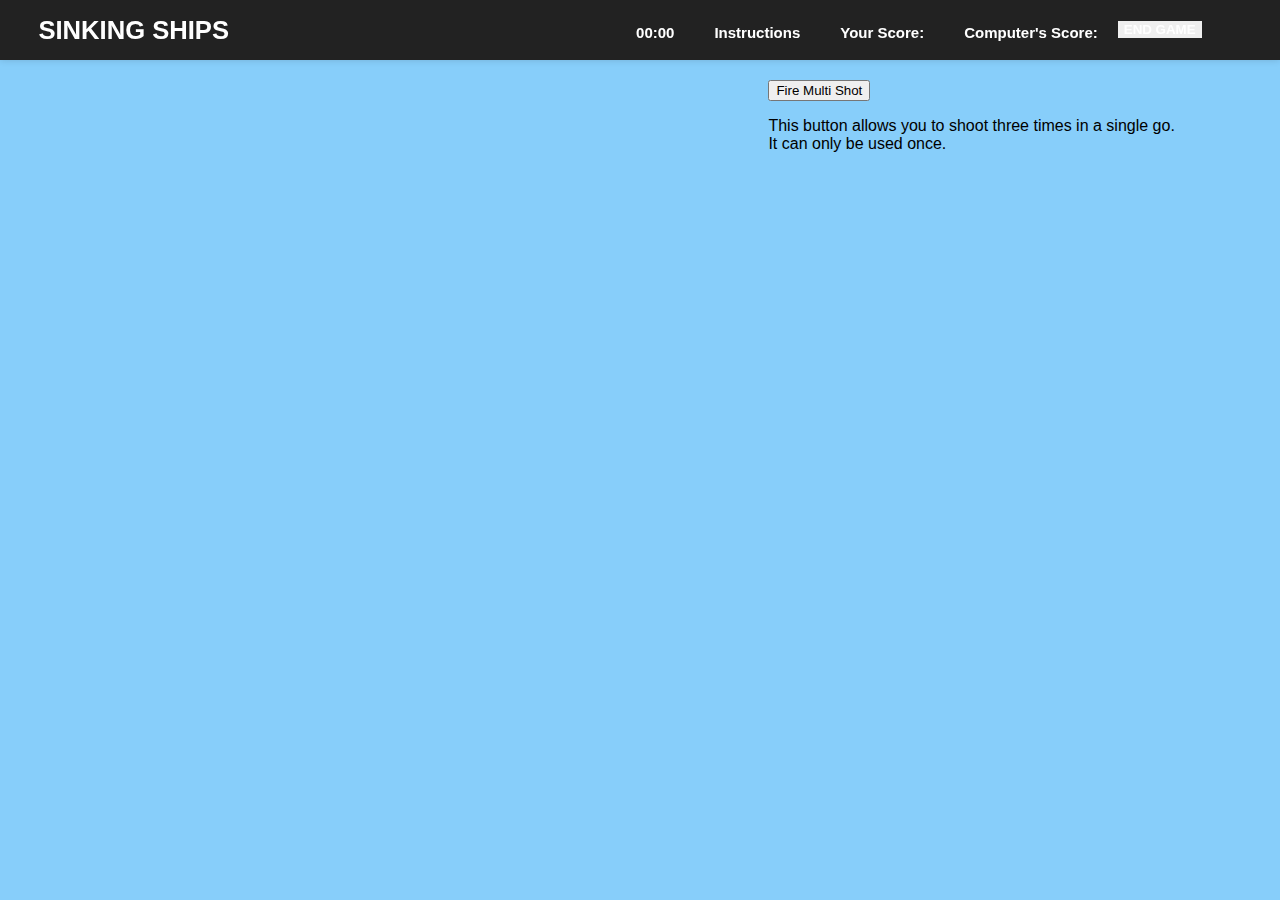
==== commit 8fd96169: "Added the Multi shot button and removed the pause button" ====
--- a/HTML5Application/public_html/index.html
+++ b/HTML5Application/public_html/index.html
@@ -28,10 +28,9 @@
             <li><a id = "turn"></a></li>
 
             <li><a href="#instructions">Instructions</a></li>
-            <li><a href="#pausegame">Pause Game</a></li>
             <li><a id="pscore"> Your Score: </a></li> 
             <li><a id="cscore"> Computer's Score: </a></li> 
-            <li><form action="welcome.html" method="get">
+            <li><a<form action="welcome.html" method="get">
                         <p><input type="Submit" value="End Game"/></p>
                     </form> </li>
 
@@ -46,7 +45,7 @@
           
           <div id="gameboard"></div>
           <div id="aigameboard"></div>
-          
+		  
         <!--Below outputs instructions Pop-Up-->
         <div id="instructions" class="overlay">
             <div class="popup">
@@ -60,8 +59,6 @@
                 </div>
             </div>
         </div>
-        
-        
 
 
         <!--Below outputs pause Pop-Up-->
@@ -71,17 +68,19 @@
                 <a class="close" href="#">&times;</a>
             </div>
         </div>
-      </div>
-        <div class="container">
-            <h4 class="pbox" id="dialogBox">Make a Move</h4>
-            <h5 class="aibox" id="aiDialogBox">Game Started</h5>
+        
+        <!--Below outputs multi shot function-->
+        <div id = "multishot">
+       <button type="button" id="btnMultiShot">Fire Multi Shot</button>
+       <p>  This button allows you to shoot three times in a single go. 
+           <br> It can only be used once. </p>
         </div>
+
  <!--Extras   
         <div id ="side">
         <h1 id = "turn"></h1>
        
         -->
-        
 
 
         <script src="jquery-1.6.1.js"></script>
--- a/HTML5Application/public_html/index.css
+++ b/HTML5Application/public_html/index.css
@@ -75,6 +75,21 @@
   text-transform: uppercase;
   font-size: 2vw;
   font-weight: bold;
+}
+/* Styling for the dialog boxes */
+.pbox{
+      width:100px;
+      height:100px;
+      border: 1px solid black;
+      background: #f0f8ff;
+      float: left;
+}
+.aibox{
+        width:100px;
+        height:100px;
+        border: 1px solid black;
+        background: #ffffff;
+        float: right;
 }
 /* Styling for navigation menus*/
 #nav {
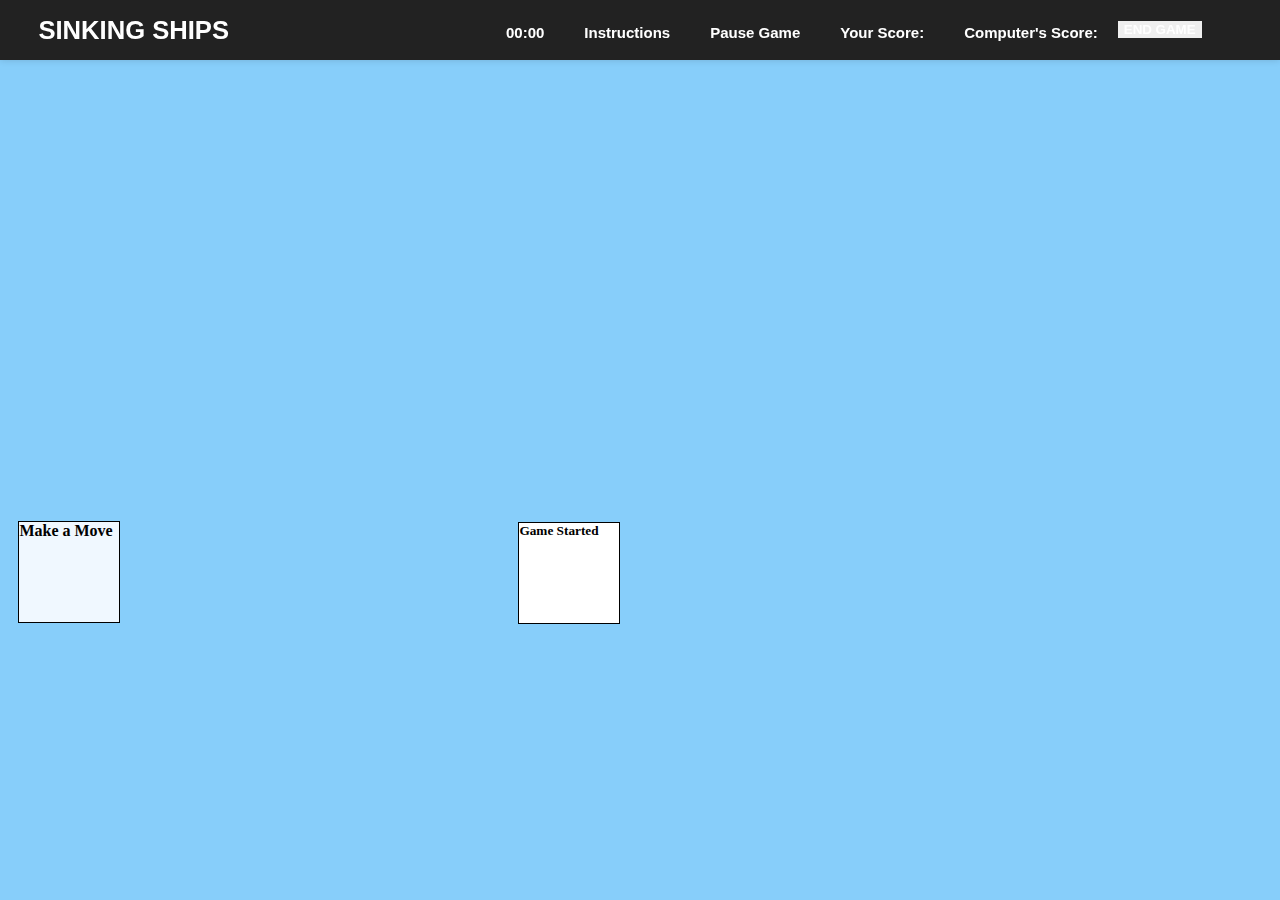
==== commit 6ad37e39: "CSS" ====
--- a/HTML5Application/public_html/index.html
+++ b/HTML5Application/public_html/index.html
@@ -28,9 +28,10 @@
             <li><a id = "turn"></a></li>
 
             <li><a href="#instructions">Instructions</a></li>
+            <li><a href="#pausegame">Pause Game</a></li>
             <li><a id="pscore"> Your Score: </a></li> 
             <li><a id="cscore"> Computer's Score: </a></li> 
-            <li><a<form action="welcome.html" method="get">
+            <li><form action="welcome.html" method="get">
                         <p><input type="Submit" value="End Game"/></p>
                     </form> </li>
 
@@ -45,7 +46,7 @@
           
           <div id="gameboard"></div>
           <div id="aigameboard"></div>
-		  
+          
         <!--Below outputs instructions Pop-Up-->
         <div id="instructions" class="overlay">
             <div class="popup">
@@ -59,6 +60,8 @@
                 </div>
             </div>
         </div>
+        
+        
 
 
         <!--Below outputs pause Pop-Up-->
@@ -68,19 +71,18 @@
                 <a class="close" href="#">&times;</a>
             </div>
         </div>
+      </div>
         
-        <!--Below outputs multi shot function-->
-        <div id = "multishot">
-       <button type="button" id="btnMultiShot">Fire Multi Shot</button>
-       <p>  This button allows you to shoot three times in a single go. 
-           <br> It can only be used once. </p>
+        <div class="status">
+            <h4 class="pbox" id="dialogBox">Make a Move</h4>
+            <h5 class="aibox" id="aiDialogBox">Game Started</h5>
         </div>
-
  <!--Extras   
         <div id ="side">
         <h1 id = "turn"></h1>
        
         -->
+        
 
 
         <script src="jquery-1.6.1.js"></script>
--- a/HTML5Application/public_html/index.css
+++ b/HTML5Application/public_html/index.css
@@ -78,18 +78,27 @@
 }
 /* Styling for the dialog boxes */
 .pbox{
-      width:100px;
-      height:100px;
-      border: 1px solid black;
-      background: #f0f8ff;
-      float: left;
+
+    position:absolute;
+    width:100px;
+    height:100px;
+    float:left;
+    top:500px;
+    margin-left: -750px;
+    display: inline-block;
+    border: 1px solid black;
+    background: #f0f8ff;
 }
 .aibox{
-        width:100px;
-        height:100px;
-        border: 1px solid black;
-        background: #ffffff;
-        float: right;
+    position:absolute;
+    width:100px;
+    height:100px;
+    float:right;
+    top:500px;
+    margin-left: -250px;
+    display: inline-block;
+    border: 1px solid black;
+    background: #ffffff;
 }
 /* Styling for navigation menus*/
 #nav {
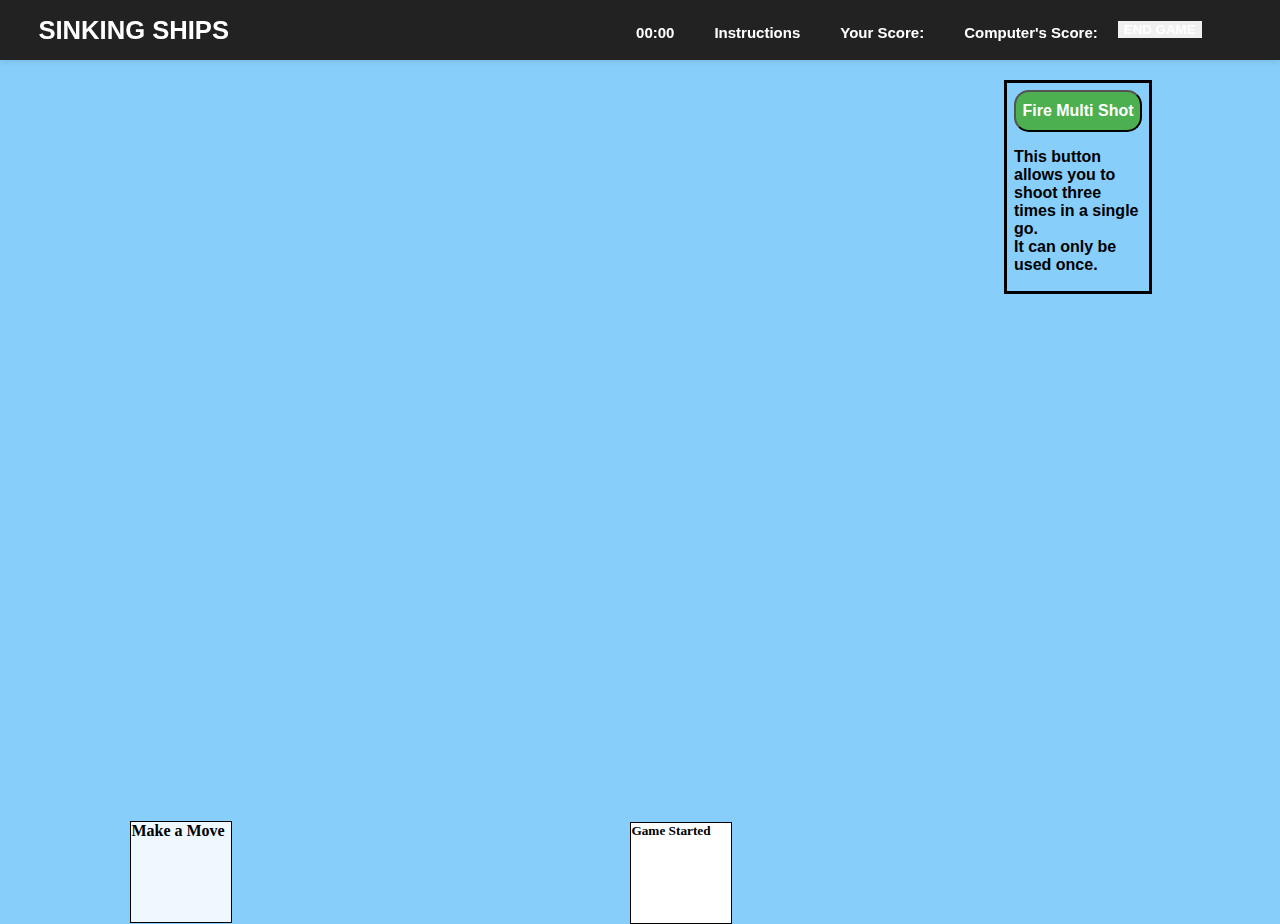
==== commit 7d8c1093: "Included fixes for the following: Navigation menu overlapping,  grids overlapping when large and sty" ====
--- a/HTML5Application/public_html/index.html
+++ b/HTML5Application/public_html/index.html
@@ -28,7 +28,6 @@
             <li><a id = "turn"></a></li>
 
             <li><a href="#instructions">Instructions</a></li>
-            <li><a href="#pausegame">Pause Game</a></li>
             <li><a id="pscore"> Your Score: </a></li> 
             <li><a id="cscore"> Computer's Score: </a></li> 
             <li><form action="welcome.html" method="get">
@@ -46,6 +45,7 @@
           
           <div id="gameboard"></div>
           <div id="aigameboard"></div>
+
           
         <!--Below outputs instructions Pop-Up-->
         <div id="instructions" class="overlay">
@@ -73,10 +73,24 @@
         </div>
       </div>
         
+<!--Below outputs multi shot function-->
+        <div id = "multishot">
+       <button type="button" id="btnMultiShot">Fire Multi Shot</button>
+       <p>  This button allows you to shoot three times in a single go. 
+           <br> It can only be used once. </p>
+
+
+
+        </div>
+
+
+
+<!--Below outputs status message-->
         <div class="status">
             <h4 class="pbox" id="dialogBox">Make a Move</h4>
             <h5 class="aibox" id="aiDialogBox">Game Started</h5>
         </div>
+
  <!--Extras   
         <div id ="side">
         <h1 id = "turn"></h1>
--- a/HTML5Application/public_html/index.css
+++ b/HTML5Application/public_html/index.css
@@ -83,7 +83,7 @@
     width:100px;
     height:100px;
     float:left;
-    top:500px;
+    top:800px;
     margin-left: -750px;
     display: inline-block;
     border: 1px solid black;
@@ -94,7 +94,7 @@
     width:100px;
     height:100px;
     float:right;
-    top:500px;
+    top:800px;
     margin-left: -250px;
     display: inline-block;
     border: 1px solid black;
@@ -143,6 +143,8 @@
             float:left;
             z-index: -1;
             padding-right: 5em;
+            padding-left: 7em;
+
             
             
         }
@@ -249,41 +251,36 @@
             max-height: 30%;
             overflow: auto;
         }
-        
-          /* styling for mobile devices */
+/* styling for multishot border */
+          #multishot{
+              
+              border: solid black;
+              width: 10%;
+              float: right;
+              padding: 7px;
+              margin-right: 10%;
+              
+          }
           
-        @media only screen  and (max-width: 768px) {
-  #header .container {
-    width: 100%;
-  }
-  #header h1 {
-    padding-left: 3%;
-  }
-  #nav {
-    width: 100%;
-    top: 60px;
-  }
-  #nav:before {
-    content: '\2630';
-    display: block;
-    position: absolute;
-    right: 3%;
-    top: -50px;
-    line-height: 40px;
-    font-size: 1.4em;
-    cursor: pointer;
-  }
-  #nav ul {
-    background: #222;
-    width: 100%;
-    margin: 0px;
-  }
-  #nav ul li {
-    float: none;
-  }
-  #nav ul li a {
-    padding: 10px 3%;
-    line-height: 20px;
-    border-top: 1px solid #333;
-  }
-}+              /* styling for multishot button */
+          #multishot button{
+              width:100%;
+              height: 200%;
+              border-radius: 15px;
+              background-color: #4CAF50;
+              color: white;
+              position: relative;
+              padding: 10px 3px;
+              font-weight: bold;
+              font-family: helvetica, sans-serif;
+              font-size:16px;
+          }
+          
+        p {
+            font-weight: bold;
+            font-family: helvetica, sans-serif;
+          }
+
+/* styling for mobile devices */
+
+
